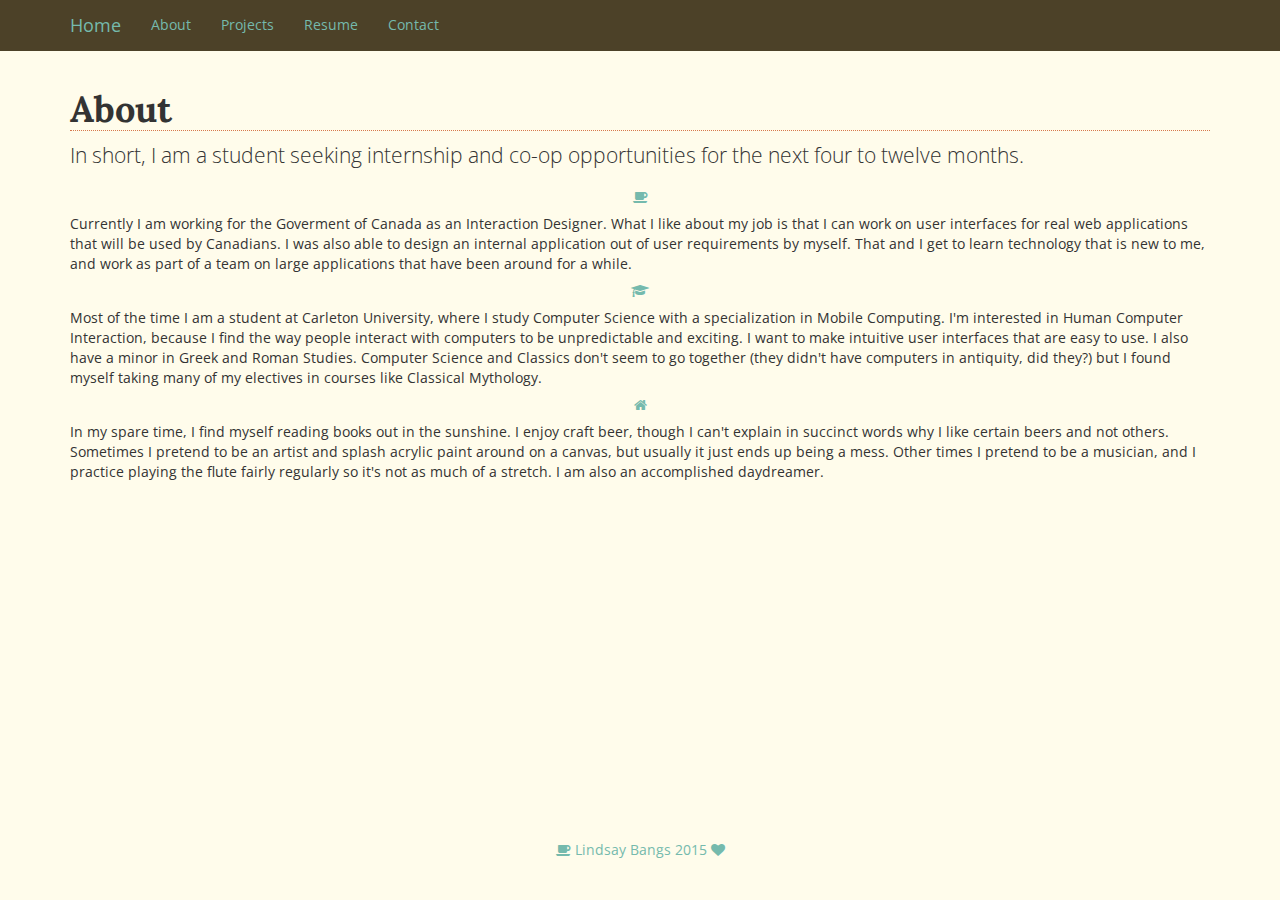
==== html/about.html @ c17275b7 "Issue: Homepage naming standard" ====
<!DOCTYPE html PUBLIC "-//W3C//DTD XHTML 1.0 Transitional//EN" "http://www.w3.org/TR/xhtml1/DTD/xhtml1-transitional.dtd">
<html xmlns="http://www.w3.org/1999/xhtml"><!-- InstanceBegin template="/Templates/single-column-template.dwt" codeOutsideHTMLIsLocked="false" -->
<head>
    <meta charset="utf-8" />
    <meta http-equiv="X-UA-Copmatible" content="IE=edge" />
    <meta name="viewport" content="width=device-width, initial-scale=1" />
	<!-- InstanceBeginEditable name="doctitle" -->
	<title>About Lindsay</title>
	<!-- InstanceEndEditable -->

    <link href="../bootstrap-3.3.4/css/bootstrap.min.css" rel="stylesheet" />
    <link href="../font-awesome-4.3.0/css/font-awesome.min.css" rel="stylesheet" >
    <link href="../css/main.css" rel="stylesheet" />
    <link href="../css/navbar.css" rel="stylesheet"  />
    <link href='http://fonts.googleapis.com/css?family=Lora:700|Open+Sans:400,600' rel='stylesheet' type='text/css'>

	<!-- InstanceBeginEditable name="head" -->

	<!-- InstanceEndEditable -->
</head>

<body>
	<!-- Navbar -->
    <nav class="navbar navbar-default navbar-fixed-top">
    	<div class="container">
        	<div class="navbar-header">
            	<button type="button" class="navbar-toggle collapsed" data-toggle="collapse" data-target="#navbar" aria-expanded="false" aria-controls="navbar">
                	<span class="sr-only">Toggle Navigation </span>
                    <span class="icon-bar"></span>
                    <span class="icon-bar"></span>
                    <span class="icon-bar"></span>
                </button>
                <a class="navbar-brand" href="index.html">Home</a>
            </div>
            <div id="navbar" class="navbar-collapse collapse">
            	<ul class="nav navbar-nav">
                    <li><a href="about.html">About</a></li>
                    <li><a href="projects.html">Projects</a></li>
                    <li><a href="resume.html">Resume</a></li>
                    <li><a href="contact.html">Contact</a></li>
                </ul>
            </div> <!-- end navbar-collapse-->
       </div>
    </nav>

	<div class="container" id="content">
	<!-- InstanceBeginEditable name="content" -->
<h1> About </h1>
    <p class="lead"> In short, I am a student seeking internship and co-op opportunities for the next four to twelve months. </p>

    <p class="text-center text-muted"><i class="fa fa-coffee"></i></p>

    <p> Currently I am working for the Goverment of Canada as an Interaction Designer.  What I like about my job is that I
    	can work on user interfaces for real web applications that will be used by Canadians.  I was also able to design an
        internal application out of user requirements by myself.  That and I get to learn technology that is new to me, and
        work as part of a team on large applications that have been around for a while. </p>

    <p class="text-center text-muted"><i class="fa fa-graduation-cap"></i></p>

    <p> Most of the time I am a student at Carleton University, where I study Computer Science with a specialization in Mobile
    	Computing.  I'm interested in Human Computer Interaction, because I find the way people interact with computers to be
        unpredictable and exciting.  I want to make intuitive user interfaces that are easy to use. I also have a minor in
        Greek and Roman Studies.  Computer Science and Classics don't seem to go together (they didn't have
        computers in antiquity, did they?) but I found myself taking many of my electives in courses like Classical Mythology. </p>

    <p class="text-center text-muted"><i class="fa fa-home"></i></p>

    <p> In my spare time, I find myself reading books out in the sunshine.  I enjoy craft beer, though I can't explain in succinct words
    	why I like certain beers and not others.  Sometimes I pretend to be an artist and splash acrylic paint around on a canvas, but
        usually it just ends up being a mess.  Other times I pretend to be a musician, and I practice playing the flute fairly regularly
        so it's not as much of a stretch. I am also an accomplished daydreamer.</p>
    <!-- InstanceEndEditable -->
    </div>

    <footer class="footer">
    	<div class="container">
        	<p class="text-muted text-center"><span class="fa fa-coffee"></span>&nbsp;Lindsay Bangs 2015&nbsp;<span class="fa fa-heart"></span></p>
        </div>
    </footer>

    <script src="https://ajax.googleapis.com/ajax/libs/jquery/1.11.2/jquery.min.js"></script>
    <script src="../js/bootstrap.min.js"></script>
</body>
<!-- InstanceEnd --></html>
---- css/main.css ----
@charset "utf-8";
/* CSS Document */

html {
	position: relative;
	min-height: 100%;
}
body {
	/*min-height: 2000px;*/
	padding-top: 70px;
	margin-bottom: 60px;
	
	background-color: #fffceb; /* Off-white */
	
	font-family: 'Open sans', Helvetica, sans serif;
}

h1, h2, h3, h4, h5, h6 {
	font-family: 'Open sans', Helvetica, sans serif; 
	font-weight: 600;
}

h1 {
	font-family: 'Lora', 'Georgia', Times, serif;
	font-weight: 700;
	
	border-bottom: thin dotted #d7784d;
}

p.text-muted {
	color: #75baad; /* Blue */
}

.fa-li {
	color: #d7784d; /* Orange */
}

.footer {
	position: absolute;
	bottom: 0;
	width: 100%;
	height: 60px;
}

div.download {
	text-align:center;
	margin: 1em;
}

div a.download {
	color: #d7784d;
	background: #FFFFFF;
	border:  dotted #75baad;
	padding: 15px;
}
---- css/navbar.css ----
@charset "utf-8";
/* CSS Document */

.navbar-default {
  background-color: #4c4128;
  border-color: #4c4128;
}
.navbar-default .navbar-brand {
  color: #75baad;
}
.navbar-default .navbar-brand:hover, .navbar-default .navbar-brand:focus {
  color: #d7784d;
}
.navbar-default .navbar-text {
  color: #75baad;
}
.navbar-default .navbar-nav > li > a {
  color: #75baad;
}
.navbar-default .navbar-nav > li > a:hover, .navbar-default .navbar-nav > li > a:focus {
  color: #d7784d;
}
.navbar-default .navbar-nav > .active > a, .navbar-default .navbar-nav > .active > a:hover, .navbar-default .navbar-nav > .active > a:focus {
  color: #d7784d;
  background-color: #fffceb;
}
.navbar-default .navbar-nav > .open > a, .navbar-default .navbar-nav > .open > a:hover, .navbar-default .navbar-nav > .open > a:focus {
  color: #d7784d;
  background-color: #fffceb;
}
.navbar-default .navbar-toggle {
  border-color: #fffceb;
}
.navbar-default .navbar-toggle:hover, .navbar-default .navbar-toggle:focus {
  background-color: #fffceb;
}
.navbar-default .navbar-toggle .icon-bar {
  background-color: #75baad;
}
.navbar-default .navbar-collapse,
.navbar-default .navbar-form {
  border-color: #75baad;
}
.navbar-default .navbar-link {
  color: #75baad;
}
.navbar-default .navbar-link:hover {
  color: #d7784d;
}

@media (max-width: 767px) {
  .navbar-default .navbar-nav .open .dropdown-menu > li > a {
    color: #75baad;
  }
  .navbar-default .navbar-nav .open .dropdown-menu > li > a:hover, .navbar-default .navbar-nav .open .dropdown-menu > li > a:focus {
    color: #d7784d;
  }
  .navbar-default .navbar-nav .open .dropdown-menu > .active > a, .navbar-default .navbar-nav .open .dropdown-menu > .active > a:hover, .navbar-default .navbar-nav .open .dropdown-menu > .active > a:focus {
    color: #d7784d;
    background-color: #fffceb;
  }
}
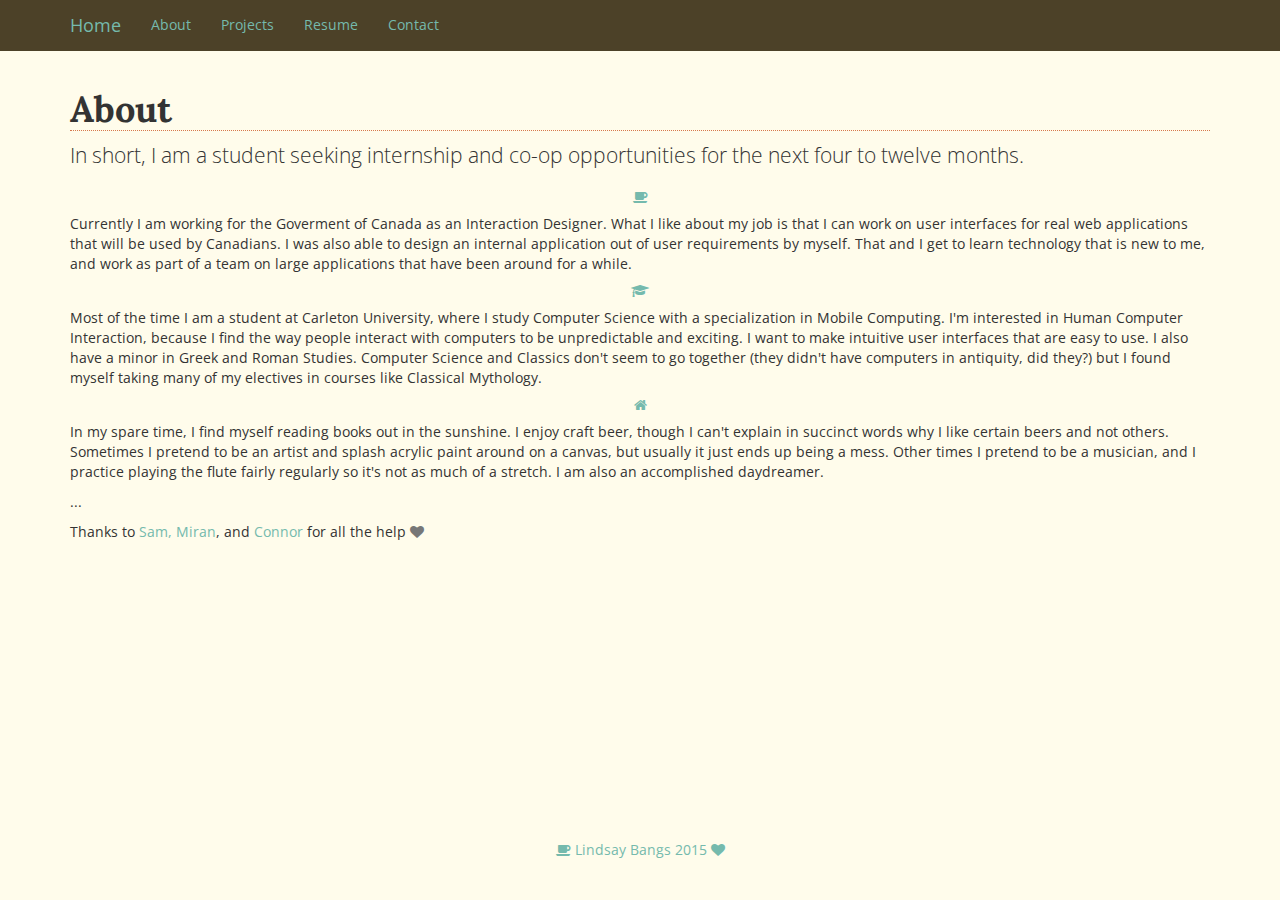
==== commit ba30b102: "Added acknowledgements" ====
--- a/html/about.html
+++ b/html/about.html
@@ -69,8 +69,13 @@
     	why I like certain beers and not others.  Sometimes I pretend to be an artist and splash acrylic paint around on a canvas, but
         usually it just ends up being a mess.  Other times I pretend to be a musician, and I practice playing the flute fairly regularly
         so it's not as much of a stretch. I am also an accomplished daydreamer.</p>
+
+    <p>...</p>
+    <p> Thanks to <a href="https://sqash.github.io" target="_blank">Sam<a>, <a href="http://www.miranmirza.com" target="_blank">Miran</a>,
+       and <a href="http://www.connorhillen.com" target="_blank">Connor</a> for all the help <i class="fa fa-heart text-muted"></i>
     <!-- InstanceEndEditable -->
     </div>
+
 
     <footer class="footer">
     	<div class="container">
@@ -79,6 +84,6 @@
     </footer>
 
     <script src="https://ajax.googleapis.com/ajax/libs/jquery/1.11.2/jquery.min.js"></script>
-    <script src="../js/bootstrap.min.js"></script>
+    <script src="../bootstrap-3.3.4/js/bootstrap.min.js"></script>
 </body>
 <!-- InstanceEnd --></html>
--- a/css/main.css
+++ b/css/main.css
@@ -9,21 +9,21 @@
 	/*min-height: 2000px;*/
 	padding-top: 70px;
 	margin-bottom: 60px;
-	
+
 	background-color: #fffceb; /* Off-white */
-	
+
 	font-family: 'Open sans', Helvetica, sans serif;
 }
 
 h1, h2, h3, h4, h5, h6 {
-	font-family: 'Open sans', Helvetica, sans serif; 
+	font-family: 'Open sans', Helvetica, sans serif;
 	font-weight: 600;
 }
 
 h1 {
 	font-family: 'Lora', 'Georgia', Times, serif;
 	font-weight: 700;
-	
+
 	border-bottom: thin dotted #d7784d;
 }
 
@@ -35,22 +35,13 @@
 	color: #d7784d; /* Orange */
 }
 
+a {
+	color: #75baad;
+}
+
 .footer {
 	position: absolute;
 	bottom: 0;
 	width: 100%;
 	height: 60px;
 }
-
-div.download {
-	text-align:center;
-	margin: 1em;
-}
-
-div a.download {
-	color: #d7784d;
-	background: #FFFFFF;
-	border:  dotted #75baad;
-	padding: 15px;
-}
-
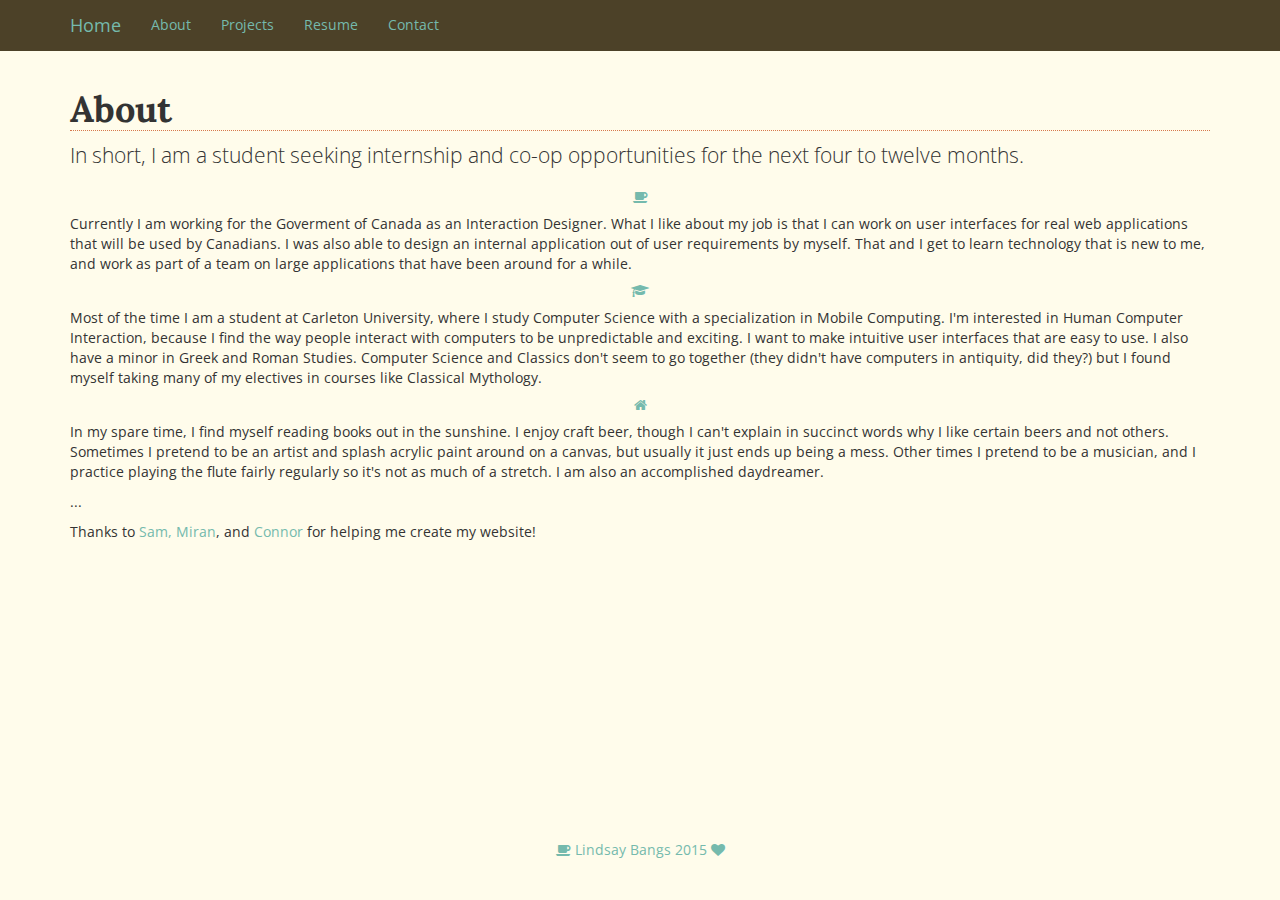
==== commit 7ec69d59: "Change stylesheet links to reference bootstrapcdn" ====
--- a/html/about.html
+++ b/html/about.html
@@ -8,8 +8,8 @@
 	<title>About Lindsay</title>
 	<!-- InstanceEndEditable -->
 
-    <link href="../bootstrap-3.3.4/css/bootstrap.min.css" rel="stylesheet" />
-    <link href="../font-awesome-4.3.0/css/font-awesome.min.css" rel="stylesheet" >
+    <link href="https://maxcdn.bootstrapcdn.com/bootstrap/3.3.5/css/bootstrap.min.css" rel="stylesheet">
+    <link href="https://maxcdn.bootstrapcdn.com/font-awesome/4.3.0/css/font-awesome.min.css" rel="stylesheet">
     <link href="../css/main.css" rel="stylesheet" />
     <link href="../css/navbar.css" rel="stylesheet"  />
     <link href='http://fonts.googleapis.com/css?family=Lora:700|Open+Sans:400,600' rel='stylesheet' type='text/css'>
@@ -72,7 +72,7 @@
 
     <p>...</p>
     <p> Thanks to <a href="https://sqash.github.io" target="_blank">Sam<a>, <a href="http://www.miranmirza.com" target="_blank">Miran</a>,
-       and <a href="http://www.connorhillen.com" target="_blank">Connor</a> for all the help <i class="fa fa-heart text-muted"></i>
+       and <a href="http://www.connorhillen.com" target="_blank">Connor</a> for helping me create my website!
     <!-- InstanceEndEditable -->
     </div>
 
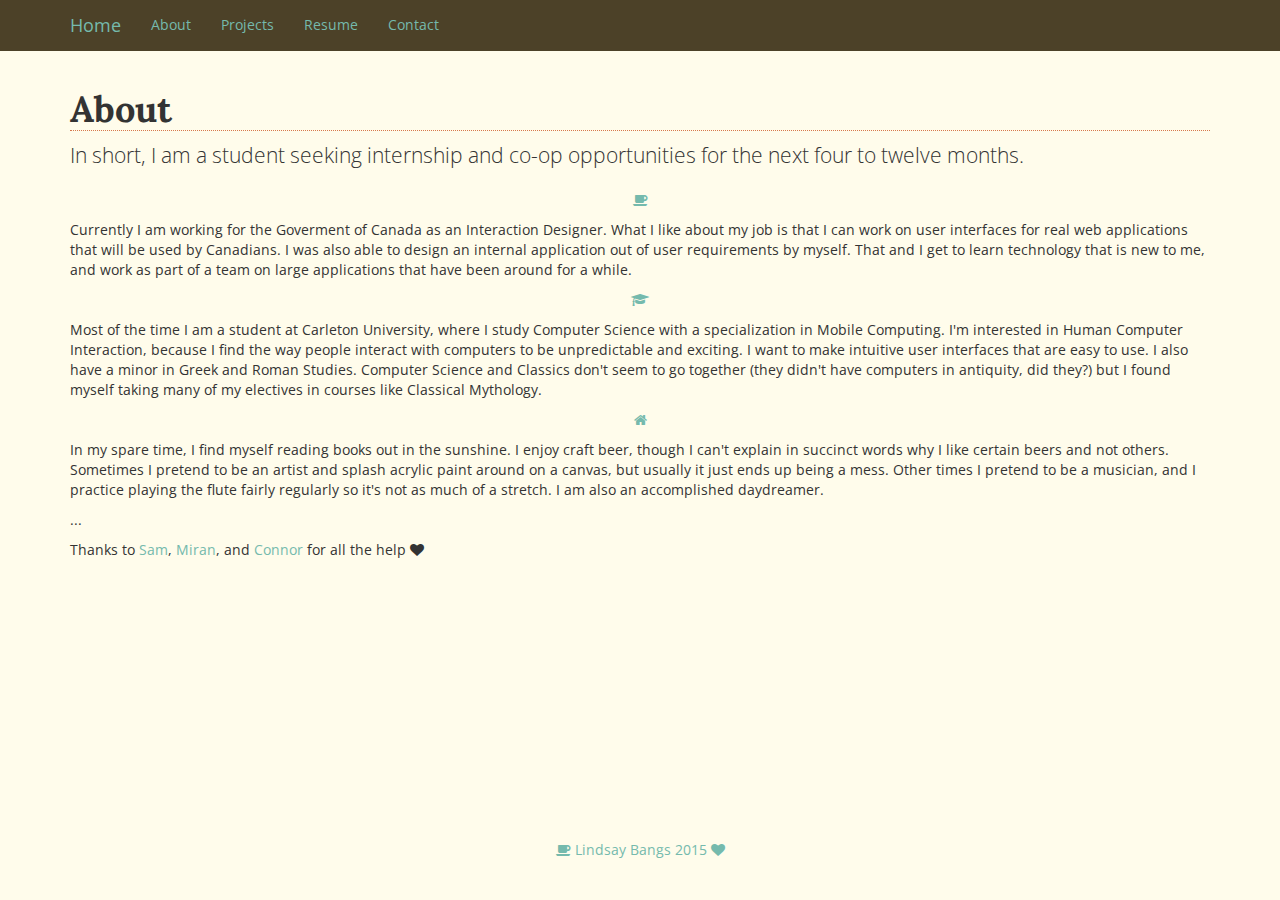
==== commit b85593df: "Validation for about.html" ====
--- a/html/about.html
+++ b/html/about.html
@@ -1,22 +1,18 @@
-<!DOCTYPE html PUBLIC "-//W3C//DTD XHTML 1.0 Transitional//EN" "http://www.w3.org/TR/xhtml1/DTD/xhtml1-transitional.dtd">
-<html xmlns="http://www.w3.org/1999/xhtml"><!-- InstanceBegin template="/Templates/single-column-template.dwt" codeOutsideHTMLIsLocked="false" -->
+<!DOCTYPE html>
+<html>
 <head>
-    <meta charset="utf-8" />
-    <meta http-equiv="X-UA-Copmatible" content="IE=edge" />
-    <meta name="viewport" content="width=device-width, initial-scale=1" />
-	<!-- InstanceBeginEditable name="doctitle" -->
+  <meta charset="utf-8" />
+  <meta http-equiv="X-UA-Compatible" content="IE=edge" />
+  <meta name="viewport" content="width=device-width, initial-scale=1" />
+
 	<title>About Lindsay</title>
-	<!-- InstanceEndEditable -->
 
-    <link href="https://maxcdn.bootstrapcdn.com/bootstrap/3.3.5/css/bootstrap.min.css" rel="stylesheet">
-    <link href="https://maxcdn.bootstrapcdn.com/font-awesome/4.3.0/css/font-awesome.min.css" rel="stylesheet">
-    <link href="../css/main.css" rel="stylesheet" />
-    <link href="../css/navbar.css" rel="stylesheet"  />
-    <link href='http://fonts.googleapis.com/css?family=Lora:700|Open+Sans:400,600' rel='stylesheet' type='text/css'>
 
-	<!-- InstanceBeginEditable name="head" -->
-
-	<!-- InstanceEndEditable -->
+  <link href="../bootstrap-3.3.4/css/bootstrap.min.css" rel="stylesheet" />
+  <link href="../font-awesome-4.3.0/css/font-awesome.min.css" rel="stylesheet" >
+  <link href="../css/main.css" rel="stylesheet" />
+  <link href="../css/navbar.css" rel="stylesheet"  />
+  <link href='http://fonts.googleapis.com/css?family=Lora:700%7cOpen+Sans:400,600' rel='stylesheet' type='text/css'>
 </head>
 
 <body>
@@ -45,45 +41,44 @@
 
 	<div class="container" id="content">
 	<!-- InstanceBeginEditable name="content" -->
-<h1> About </h1>
-    <p class="lead"> In short, I am a student seeking internship and co-op opportunities for the next four to twelve months. </p>
+    <h1> About </h1>
+      <p class="lead"> In short, I am a student seeking internship and co-op opportunities for the next four to twelve months. </p>
 
-    <p class="text-center text-muted"><i class="fa fa-coffee"></i></p>
+      <p class="text-center text-muted"><i class="fa fa-coffee"></i></p>
 
-    <p> Currently I am working for the Goverment of Canada as an Interaction Designer.  What I like about my job is that I
-    	can work on user interfaces for real web applications that will be used by Canadians.  I was also able to design an
-        internal application out of user requirements by myself.  That and I get to learn technology that is new to me, and
-        work as part of a team on large applications that have been around for a while. </p>
+      <p> Currently I am working for the Goverment of Canada as an Interaction Designer.  What I like about my job is that I
+    	    can work on user interfaces for real web applications that will be used by Canadians.  I was also able to design an
+          internal application out of user requirements by myself.  That and I get to learn technology that is new to me, and
+          work as part of a team on large applications that have been around for a while. </p>
 
-    <p class="text-center text-muted"><i class="fa fa-graduation-cap"></i></p>
+      <p class="text-center text-muted"><i class="fa fa-graduation-cap"></i></p>
 
-    <p> Most of the time I am a student at Carleton University, where I study Computer Science with a specialization in Mobile
-    	Computing.  I'm interested in Human Computer Interaction, because I find the way people interact with computers to be
-        unpredictable and exciting.  I want to make intuitive user interfaces that are easy to use. I also have a minor in
-        Greek and Roman Studies.  Computer Science and Classics don't seem to go together (they didn't have
-        computers in antiquity, did they?) but I found myself taking many of my electives in courses like Classical Mythology. </p>
+      <p> Most of the time I am a student at Carleton University, where I study Computer Science with a specialization in Mobile
+    	    Computing.  I'm interested in Human Computer Interaction, because I find the way people interact with computers to be
+          unpredictable and exciting.  I want to make intuitive user interfaces that are easy to use. I also have a minor in
+          Greek and Roman Studies.  Computer Science and Classics don't seem to go together (they didn't have
+          computers in antiquity, did they?) but I found myself taking many of my electives in courses like Classical Mythology. </p>
 
-    <p class="text-center text-muted"><i class="fa fa-home"></i></p>
+      <p class="text-center text-muted"><i class="fa fa-home"></i></p>
 
-    <p> In my spare time, I find myself reading books out in the sunshine.  I enjoy craft beer, though I can't explain in succinct words
-    	why I like certain beers and not others.  Sometimes I pretend to be an artist and splash acrylic paint around on a canvas, but
-        usually it just ends up being a mess.  Other times I pretend to be a musician, and I practice playing the flute fairly regularly
-        so it's not as much of a stretch. I am also an accomplished daydreamer.</p>
+      <p> In my spare time, I find myself reading books out in the sunshine.  I enjoy craft beer, though I can't explain in succinct words
+    	    why I like certain beers and not others.  Sometimes I pretend to be an artist and splash acrylic paint around on a canvas, but
+          usually it just ends up being a mess.  Other times I pretend to be a musician, and I practice playing the flute fairly regularly
+          so it's not as much of a stretch. I am also an accomplished daydreamer.</p>
 
-    <p>...</p>
-    <p> Thanks to <a href="https://sqash.github.io" target="_blank">Sam<a>, <a href="http://www.miranmirza.com" target="_blank">Miran</a>,
-       and <a href="http://www.connorhillen.com" target="_blank">Connor</a> for helping me create my website!
-    <!-- InstanceEndEditable -->
+      <p>...</p>
+      <p> Thanks to <a href="https://sqash.github.io" target="_blank">Sam</a>, <a href="http://www.miranmirza.com" target="_blank">Miran</a>,
+          and <a href="http://www.connorhillen.com" target="_blank">Connor</a> for all the help <i class="fa fa-heart"></i>
     </div>
 
 
     <footer class="footer">
     	<div class="container">
-        	<p class="text-muted text-center"><span class="fa fa-coffee"></span>&nbsp;Lindsay Bangs 2015&nbsp;<span class="fa fa-heart"></span></p>
-        </div>
+        <p class="text-muted text-center"><span class="fa fa-coffee"></span>&nbsp;Lindsay Bangs 2015&nbsp;<span class="fa fa-heart"></span></p>
+      </div>
     </footer>
 
-    <script src="https://ajax.googleapis.com/ajax/libs/jquery/1.11.2/jquery.min.js"></script>
-    <script src="../bootstrap-3.3.4/js/bootstrap.min.js"></script>
+    <script type="script/javascript" src="https://ajax.googleapis.com/ajax/libs/jquery/1.11.2/jquery.min.js"></script>
+    <script type="script/javascript" src="../bootstrap-3.3.4/js/bootstrap.min.js"></script>
 </body>
-<!-- InstanceEnd --></html>
+</html>
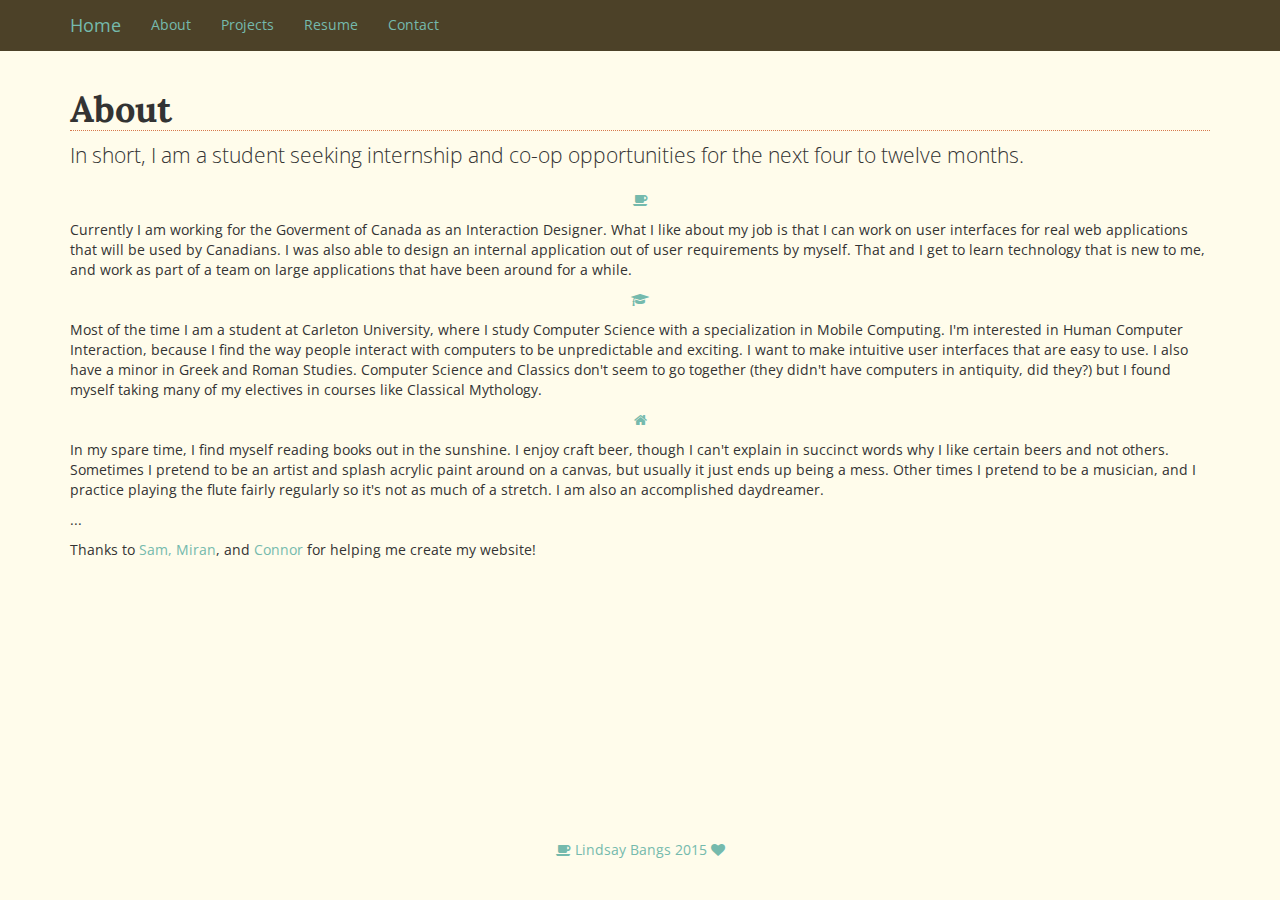
==== commit 7ad1c267: "Merge branch 'master' into Update" ====
--- a/html/about.html
+++ b/html/about.html
@@ -4,15 +4,14 @@
   <meta charset="utf-8" />
   <meta http-equiv="X-UA-Compatible" content="IE=edge" />
   <meta name="viewport" content="width=device-width, initial-scale=1" />
+
+	<title>About Lindsay</title>
 
-	<title>About Lindsay</title>
-
-
-  <link href="../bootstrap-3.3.4/css/bootstrap.min.css" rel="stylesheet" />
-  <link href="../font-awesome-4.3.0/css/font-awesome.min.css" rel="stylesheet" >
+  <link href="https://maxcdn.bootstrapcdn.com/bootstrap/3.3.5/css/bootstrap.min.css" rel="stylesheet" />
+  <link href="https://maxcdn.bootstrapcdn.com/font-awesome/4.3.0/css/font-awesome.min.css" rel="stylesheet" />
   <link href="../css/main.css" rel="stylesheet" />
   <link href="../css/navbar.css" rel="stylesheet"  />
-  <link href='http://fonts.googleapis.com/css?family=Lora:700%7cOpen+Sans:400,600' rel='stylesheet' type='text/css'>
+  <link href='http://fonts.googleapis.com/css?family=Lora:700%7cOpen+Sans:400,600' rel='stylesheet' type='text/css'/>
 </head>
 
 <body>
@@ -61,14 +60,15 @@
 
       <p class="text-center text-muted"><i class="fa fa-home"></i></p>
 
-      <p> In my spare time, I find myself reading books out in the sunshine.  I enjoy craft beer, though I can't explain in succinct words
-    	    why I like certain beers and not others.  Sometimes I pretend to be an artist and splash acrylic paint around on a canvas, but
-          usually it just ends up being a mess.  Other times I pretend to be a musician, and I practice playing the flute fairly regularly
-          so it's not as much of a stretch. I am also an accomplished daydreamer.</p>
+    <p> In my spare time, I find myself reading books out in the sunshine.  I enjoy craft beer, though I can't explain in succinct words
+    	why I like certain beers and not others.  Sometimes I pretend to be an artist and splash acrylic paint around on a canvas, but
+        usually it just ends up being a mess.  Other times I pretend to be a musician, and I practice playing the flute fairly regularly
+        so it's not as much of a stretch. I am also an accomplished daydreamer.</p>
 
-      <p>...</p>
-      <p> Thanks to <a href="https://sqash.github.io" target="_blank">Sam</a>, <a href="http://www.miranmirza.com" target="_blank">Miran</a>,
-          and <a href="http://www.connorhillen.com" target="_blank">Connor</a> for all the help <i class="fa fa-heart"></i>
+    <p>...</p>
+    <p> Thanks to <a href="https://sqash.github.io" target="_blank">Sam<a>, <a href="http://www.miranmirza.com" target="_blank">Miran</a>,
+       and <a href="http://www.connorhillen.com" target="_blank">Connor</a> for helping me create my website!
+    <!-- InstanceEndEditable -->
     </div>
 
 
